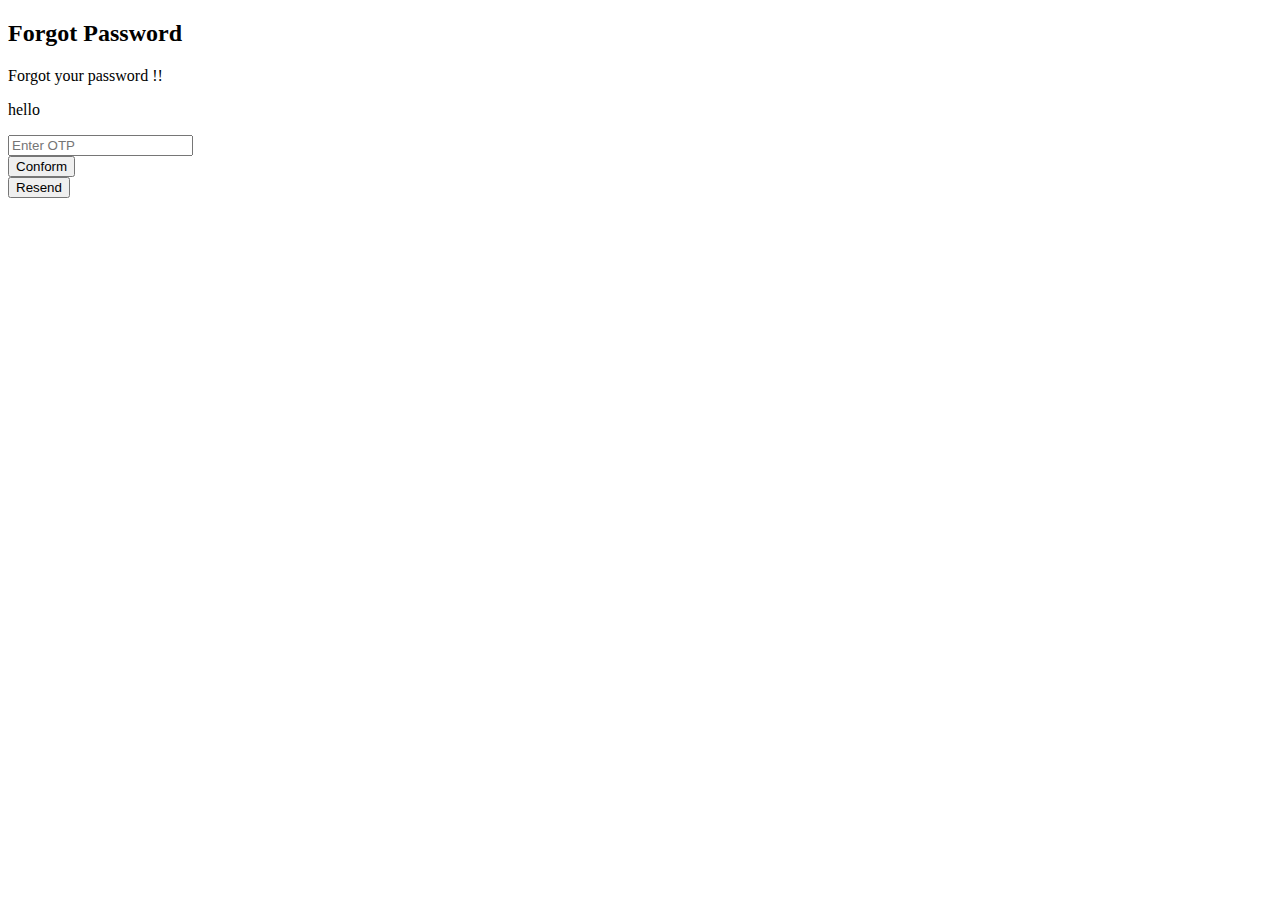
==== diff.html @ 599fe4bb "adding" ====
<!DOCTYPE html>
<html lang="en">
<head>
	<meta charset="UTF-8">
	<meta http-equiv="X-UA-Compatible" content="IE=edge">
    <meta name="viewport" content="width=device-width, initial-scale=1">
	<title>  </title>
    <link rel="stylesheet" type="text/css" href="otp.css" />

</head>	
<body>

<div class="form-container">
    <form action="#" method="POST" class="form-wrap">
        <h2>Forgot Password</h2>
        <p>Forgot your password !!</p>
        <p>hello</p>
        <div class="form-box">
            <input type="text" placeholder="Enter OTP" />
        </div>
    <div>
        <div class="form-submit">
            <input type="submit" value="Conform" />
        </div>

        <div class="form-submit">
            <input type="submit" value="Resend" />
        </div>

    </div>
    </form>
</div>

</body>
</html>
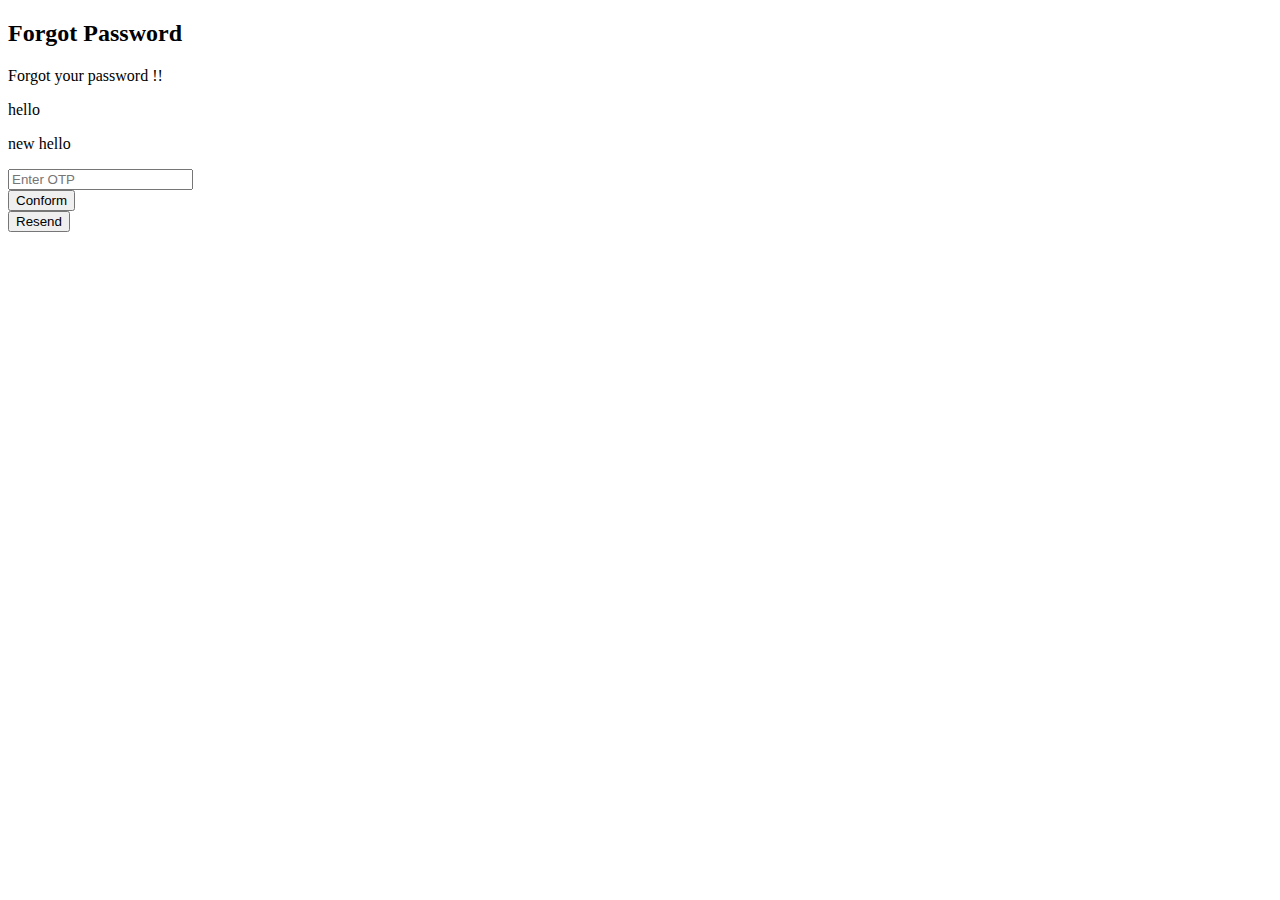
==== commit a9ae6f01: "new added code" ====
--- a/diff.html
+++ b/diff.html
@@ -15,6 +15,7 @@
         <h2>Forgot Password</h2>
         <p>Forgot your password !!</p>
         <p>hello</p>
+        <p>new hello</p>
         <div class="form-box">
             <input type="text" placeholder="Enter OTP" />
         </div>
